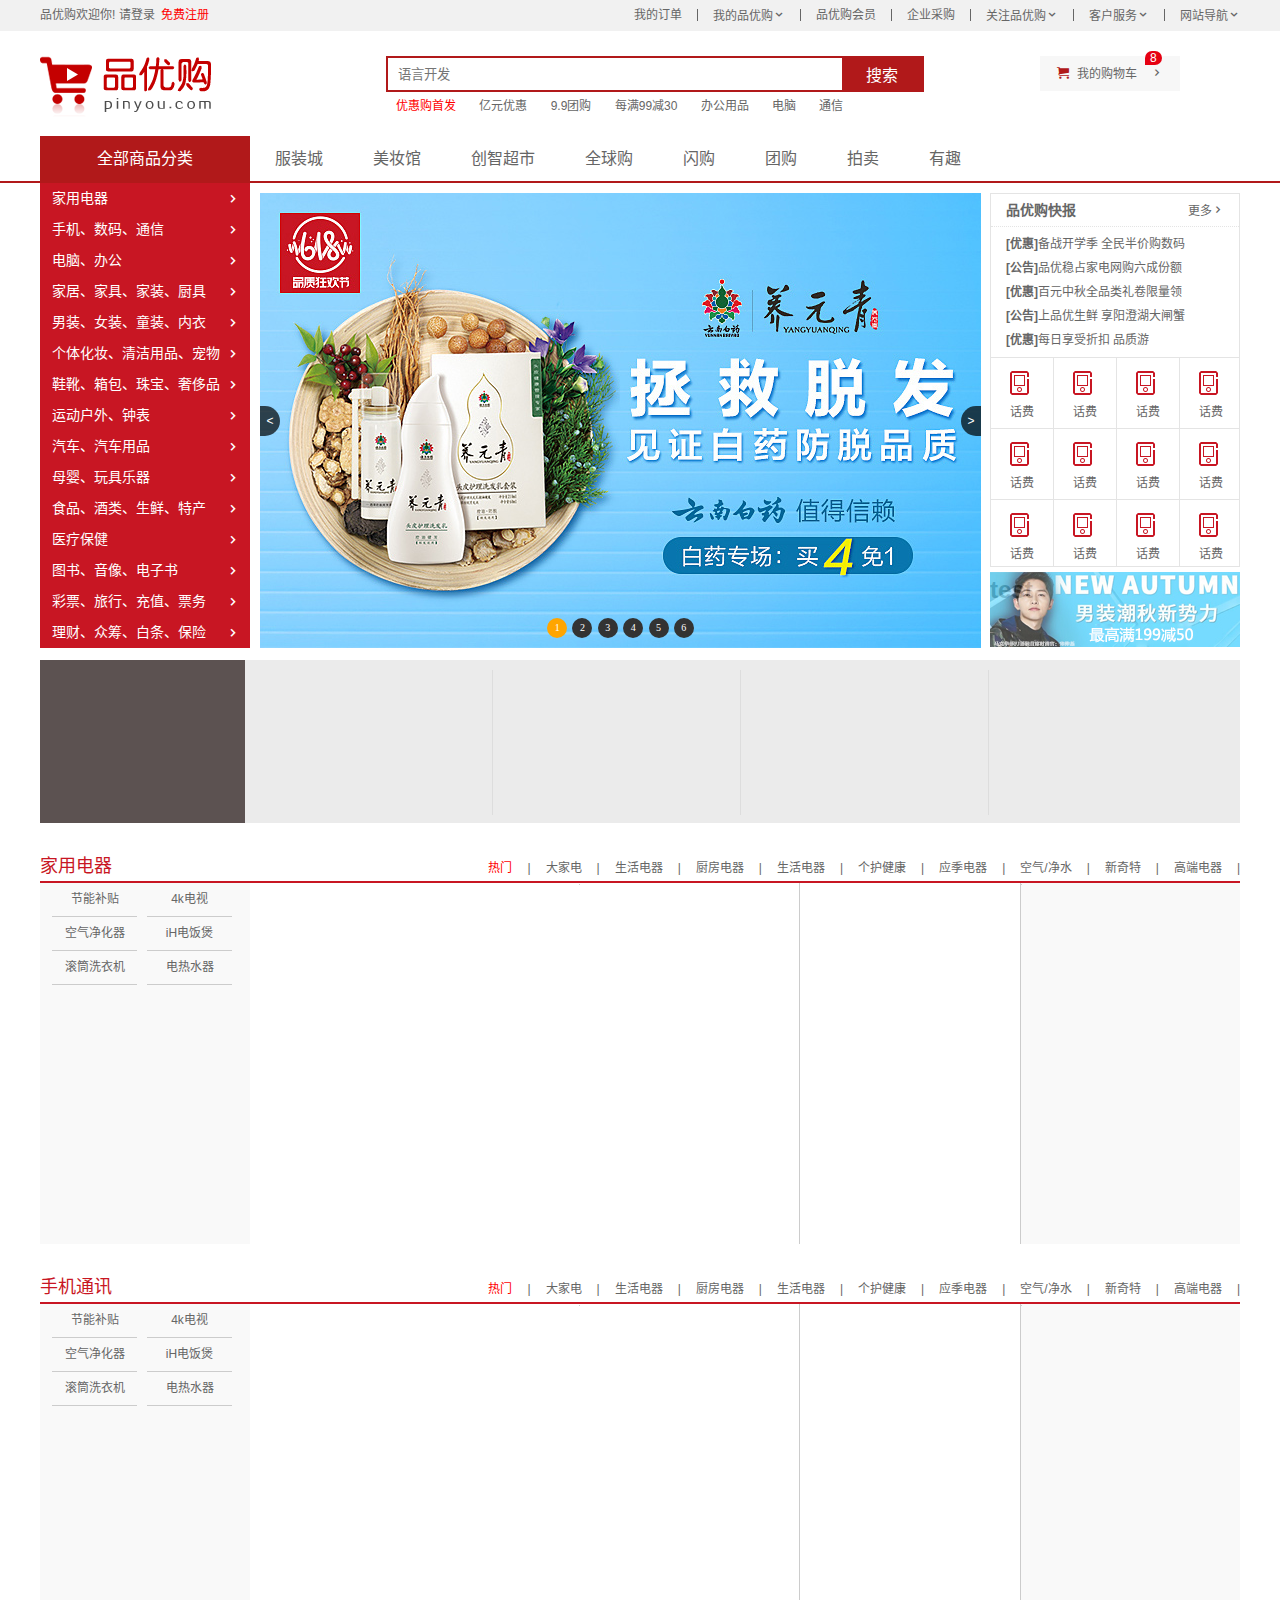
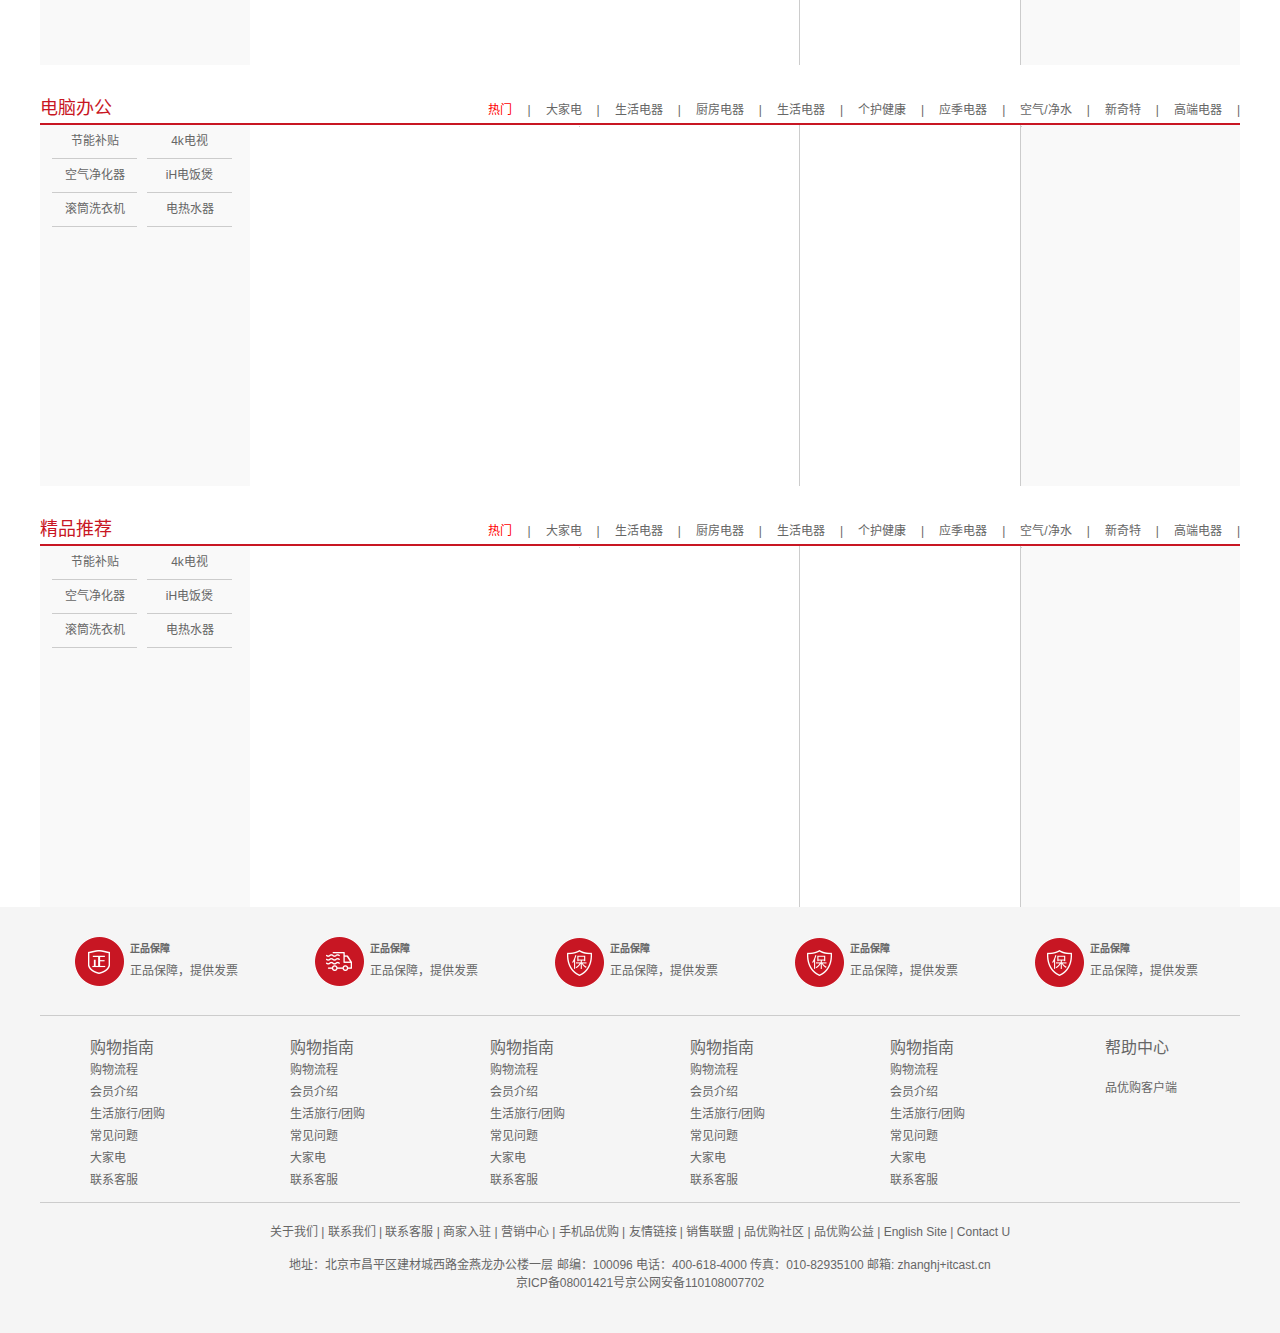
==== shoping/html/index.html @ ce3e3ebb "Add files via upload" ====
<!DOCTYPE html>
<html lang="zh-CN">

	<head>
		<meta charset="UTF-8">
		<title>品优购</title>
		<link rel="shortcut icon" href="favicon.ico" />
		<!--引入初始化css文件-->
		<link rel="stylesheet" href="../css/base.css" />
		<!--引入公共部分css文件-->
		<link rel="stylesheet" href="../css/common.css" />
		<!--引入私有部分的css文件-->
		<link rel="stylesheet" href="../css/index.css" />
		<script src="../js/jquery-1.12.4.js"></script>
		<script src="../js/index.js"></script>
		<!--引入懒加载插件-->
		<script src="../js/EasyLazyload.min.js"></script>
	</head>

	<body onload="listImg()">
		<!--快捷导航模块 start-->
		<section class="shortcut">
			<div class="w">
				<div class="fl">
					<ul>
						<li>品优购欢迎你!&nbsp;</li>
						<li>
							<a href="#">请登录&nbsp;</a>
							<a href="register.html" class="style_red">免费注册&nbsp;</a>
						</li>
					</ul>
				</div>
				<div class="fr">
					<ul>
						<li>我的订单</li>
						<li></li>
						<li class="arrow-icon">我的品优购</li>
						<li></li>
						<li>品优购会员</li>
						<li></li>
						<li>企业采购</li>
						<li></li>
						<li class="arrow-icon">关注品优购</li>
						<li></li>
						<li class="arrow-icon">客户服务</li>
						<li></li>
						<li class="arrow-icon">网站导航</li>
					</ul>
				</div>
			</div>
		</section>
		<!--快捷导航模块 end-->
		<!--header头部模块制作start-->
		<header class="header w">
			<div class="logo">
				<h1><a href="#">品优购商城</a></h1>
			</div>
			<!--search搜索模块start-->
			<div class="search">
				<input type="" name="search" id="" value="" placeholder="语言开发" />
				<button>搜索</button>
			</div>
			<!--search搜索模块end-->
			<!--hotwords模块制作-->
			<div class="hotwords">
				<a href="" class="style_red">优惠购首发</a>
				<a href="">亿元优惠</a>
				<a href="">9.9团购</a>
				<a href="">每满99减30</a>
				<a href="">办公用品</a>
				<a href="">电脑</a>
				<a href="">通信</a>
			</div>
			<!--hotwords模块制作end-->
			<!--购物车模块start-->
			<div class="shopcar">
				我的购物车
				<i class="count">8</i>
			</div>
			<!--购物车模块end-->
			<!--header头部模块制作end-->
		</header>
		<!--nav模块制作start-->
		<nav class="nav">
			<div class="w">
				<div class="dropdown">
					<div class="dt">全部商品分类</div>
					<div class="dd">
						<ul>
							<li>
								<a href="">家用电器</a>
							</li>
							<li>
								<a href="list.html">手机、数码、通信</a>
							</li>
							<li>
								<a href="">电脑、办公</a>
							</li>
							<li>
								<a href="">家居、家具、家装、厨具</a>
							</li>
							<li>
								<a href="">男装、女装、童装、内衣</a>
							</li>
							<li>
								<a href="">个体化妆、清洁用品、宠物</a>
							</li>
							<li>
								<a href="">鞋靴、箱包、珠宝、奢侈品</a>
							</li>
							<li>
								<a href="">运动户外、钟表</a>
							</li>
							<li>
								<a href="">汽车、汽车用品</a>
							</li>
							<li>
								<a href="">母婴、玩具乐器</a>
							</li>
							<li>
								<a href="">食品、酒类、生鲜、特产</a>
							</li>
							<li>
								<a href="">医疗保健</a>
							</li>
							<li>
								<a href="">图书、音像、电子书</a>
							</li>
							<li>
								<a href="">彩票、旅行、充值、票务</a>
							</li>
							<li>
								<a href="">理财、众筹、白条、保险</a>
							</li>
						</ul>
					</div>
				</div>
				<div class="navitems">
					<ul>
						<li>
							<a href="">服装城</a>
						</li>
						<li>
							<a href="">美妆馆</a>
						</li>
						<li>
							<a href="">创智超市</a>
						</li>
						<li>
							<a href="">全球购</a>
						</li>
						<li>
							<a href="">闪购</a>
						</li>
						<li>
							<a href="">团购</a>
						</li>
						<li>
							<a href="">拍卖</a>
						</li>
						<li>
							<a href="">有趣</a>
						</li>
					</ul>
				</div>
			</div>
		</nav>
		<!--nav模块制作end-->
		<!--main模块制作start-->
		<div class="w">
			<div class="main">
				<div class="focus">
					<ul>
						<li>1</li>
						<li>2</li>
						<li>3</li>
						<li>4</li>
						<li>5</li>
						<li>6</li>
					</ul>
					<div class="prev"><</div>
					<div class="next">></div>
				</div>
				<div class="newsflash">
					<div class="news">
						<div class="news-hd">
							<h5>品优购快报</h5>
							<a href="" class="more">更多</a>
						</div>
						<div class="news-bd">
							<ul>
								<li>
									<a href=""><strong>[优惠]</strong>备战开学季 全民半价购数码</a>
								</li>
								<li>
									<a href=""><strong>[公告]</strong>品优稳占家电网购六成份额</a>
								</li>
								<li>
									<a href=""><strong>[优惠]</strong>百元中秋全品类礼卷限量领</a>
								</li>
								<li>
									<a href=""><strong>[公告]</strong>上品优生鲜 享阳澄湖大闸蟹</a>
								</li>
								<li>
									<a href=""><strong>[优惠]</strong>每日享受折扣 品质游</a>
								</li>
							</ul>
						</div>
					</div>
					<div class="lifeservice">
						<ul>
							<li><i></i>
								<p>话费</p>
							</li>
							<li><i></i>
								<p>话费</p>
							</li>
							<li><i></i>
								<p>话费</p>
							</li>
							<li><i></i>
								<p>话费</p>
							</li>
							<li><i></i>
								<p>话费</p>
							</li>
							<li><i></i>
								<p>话费</p>
							</li>
							<li><i></i>
								<p>话费</p>
							</li>
							<li><i></i>
								<p>话费</p>
							</li>
							<li><i></i>
								<p>话费</p>
							</li>
							<li><i></i>
								<p>话费</p>
							</li>
							<li><i></i>
								<p>话费</p>
							</li>
							<li><i></i>
								<p>话费</p>
							</li>
						</ul>
					</div>
					<div class="bargain"><img data-lazy-src="../upload/bargain.png" alt="" /></div>
				</div>
			</div>
		</div>
		<!--main模块制作end-->
		<!--推荐模块制作start-->
		<div class="w recom">
			<div class="recom_hd"><img data-lazy-src="../img/recom.png" /></div>
			<div class="recom_bd">
				<ul>
					<li><img data-lazy-src="../upload/recom_03.jpg" alt="" /></li>
					<li><img data-lazy-src="../upload/recom_03.jpg" alt="" /></li>
					<li><img data-lazy-src="../upload/recom_03.jpg" alt="" /></li>
					<li><img data-lazy-src="../upload/recom_03.jpg" alt="" /></li>
				</ul>
			</div>
		</div>
		<!--推荐模块end-->
		<!--楼层区域start-->
		<div class="floor">
			<div class="w jiayong">
				<div class="box_hd">
					<h3>家用电器</h3>
					<div class="tab_list">
						<ul>
							<li>
								<a href="" class="style_red">热门</a>|</li>
							<li>
								<a href="">大家电</a>|</li>
							<li>
								<a href="">生活电器</a>|</li>
							<li>
								<a href="">厨房电器</a>|</li>
							<li>
								<a href="">生活电器</a>|</li>
							<li>
								<a href="">个护健康</a>|</li>
							<li>
								<a href="">应季电器</a>|</li>
							<li>
								<a href="">空气/净水</a>|</li>
							<li>
								<a href="">新奇特</a>|</li>
							<li>
								<a href="">高端电器</a>|</li>
						</ul>
					</div>
				</div>
				<div class="box_bd">
					<div class="tab_content">
						<div class="tab_list_item">
							<div class="col_210">
								<ul>
									<li>
										<a href="">节能补贴</a>
									</li>
									<li>
										<a href="">4k电视</a>
									</li>
									<li>
										<a href="">空气净化器</a>
									</li>
									<li>
										<a href="">iH电饭煲</a>
									</li>
									<li>
										<a href="">滚筒洗衣机</a>
									</li>
									<li>
										<a href="">电热水器</a>
									</li>
								</ul>
								<a href=""><img data-lazy-src="../upload/floor-1-1.png" alt="" /></a>
							</div>
							<div class="col_329">
								<a href=""><img data-lazy-src="../upload/floor-1-b01.png" alt="" /></a>
							</div>
							<div class="col_221">
								<a href=""><img data-lazy-src="../upload/floor-1-2.png" alt="" class="bb" /></a>
								<a href=""><img data-lazy-src="../upload/floor-1-3.png" alt="" /></a>
							</div>
							<div class="col_221">
								<a href=""><img data-lazy-src="../upload/floor-1-4.png" alt="" /></a>
							</div>
							<div class="col_219">
								<a href=""><img data-lazy-src="../upload/floor-1-5.png" alt="" class="bb" /></a>
								<a href=""><img data-lazy-src="../upload/floor-1-6.png" alt="" /></a>
							</div>
						</div>
					</div>
				</div>
			</div>
			<div class="w shouji">
				<div class="box_hd">
					<h3>手机通讯</h3>
					<div class="tab_list">
						<ul>
							<li>
								<a href="" class="style_red">热门</a>|</li>
							<li>
								<a href="">大家电</a>|</li>
							<li>
								<a href="">生活电器</a>|</li>
							<li>
								<a href="">厨房电器</a>|</li>
							<li>
								<a href="">生活电器</a>|</li>
							<li>
								<a href="">个护健康</a>|</li>
							<li>
								<a href="">应季电器</a>|</li>
							<li>
								<a href="">空气/净水</a>|</li>
							<li>
								<a href="">新奇特</a>|</li>
							<li>
								<a href="">高端电器</a>|</li>
						</ul>
					</div>
				</div>
				<div class="box_bd">
					<div class="tab_content">
						<div class="tab_list_item">
							<div class="col_210">
								<ul>
									<li>
										<a href="">节能补贴</a>
									</li>
									<li>
										<a href="">4k电视</a>
									</li>
									<li>
										<a href="">空气净化器</a>
									</li>
									<li>
										<a href="">iH电饭煲</a>
									</li>
									<li>
										<a href="">滚筒洗衣机</a>
									</li>
									<li>
										<a href="">电热水器</a>
									</li>
								</ul>
								<a href=""><img data-lazy-src="../upload/floor-1-1.png" alt="" /></a>
							</div>
							<div class="col_329">
								<a href=""><img data-lazy-src="../upload/floor-1-b01.png" alt="" /></a>
							</div>
							<div class="col_221">
								<a href=""><img data-lazy-src="../upload/floor-1-2.png" alt="" class="bb" /></a>
								<a href=""><img data-lazy-src="../upload/floor-1-3.png" alt="" /></a>
							</div>
							<div class="col_221">
								<a href=""><img data-lazy-src="../upload/floor-1-4.png" alt="" /></a>
							</div>
							<div class="col_219">
								<a href=""><img data-lazy-src="../upload/floor-1-5.png" alt="" class="bb" /></a>
								<a href=""><img data-lazy-src="../upload/floor-1-6.png" alt="" /></a>
							</div>
						</div>
					</div>
				</div>
			</div>
			<div class="w diannao">
				<div class="box_hd">
					<h3>电脑办公</h3>
					<div class="tab_list">
						<ul>
							<li>
								<a href="" class="style_red">热门</a>|</li>
							<li>
								<a href="">大家电</a>|</li>
							<li>
								<a href="">生活电器</a>|</li>
							<li>
								<a href="">厨房电器</a>|</li>
							<li>
								<a href="">生活电器</a>|</li>
							<li>
								<a href="">个护健康</a>|</li>
							<li>
								<a href="">应季电器</a>|</li>
							<li>
								<a href="">空气/净水</a>|</li>
							<li>
								<a href="">新奇特</a>|</li>
							<li>
								<a href="">高端电器</a>|</li>
						</ul>
					</div>
				</div>
				<div class="box_bd">
					<div class="tab_content">
						<div class="tab_list_item">
							<div class="col_210">
								<ul>
									<li>
										<a href="">节能补贴</a>
									</li>
									<li>
										<a href="">4k电视</a>
									</li>
									<li>
										<a href="">空气净化器</a>
									</li>
									<li>
										<a href="">iH电饭煲</a>
									</li>
									<li>
										<a href="">滚筒洗衣机</a>
									</li>
									<li>
										<a href="">电热水器</a>
									</li>
								</ul>
								<a href=""><img data-lazy-src="../upload/floor-1-1.png" alt="" /></a>
							</div>
							<div class="col_329">
								<a href=""><img data-lazy-src="../upload/floor-1-b01.png" alt="" /></a>
							</div>
							<div class="col_221">
								<a href=""><img data-lazy-src="../upload/floor-1-2.png" alt="" class="bb" /></a>
								<a href=""><img data-lazy-src="../upload/floor-1-3.png" alt="" /></a>
							</div>
							<div class="col_221">
								<a href=""><img data-lazy-src="../upload/floor-1-4.png" alt="" /></a>
							</div>
							<div class="col_219">
								<a href=""><img data-lazy-src="../upload/floor-1-5.png" alt="" class="bb" /></a>
								<a href=""><img data-lazy-src="../upload/floor-1-6.png" alt="" /></a>
							</div>
						</div>
					</div>
				</div>
			</div>
			<div class="w jingpin">
				<div class="box_hd">
					<h3>精品推荐</h3>
					<div class="tab_list">
						<ul>
							<li>
								<a href="" class="style_red">热门</a>|</li>
							<li>
								<a href="">大家电</a>|</li>
							<li>
								<a href="">生活电器</a>|</li>
							<li>
								<a href="">厨房电器</a>|</li>
							<li>
								<a href="">生活电器</a>|</li>
							<li>
								<a href="">个护健康</a>|</li>
							<li>
								<a href="">应季电器</a>|</li>
							<li>
								<a href="">空气/净水</a>|</li>
							<li>
								<a href="">新奇特</a>|</li>
							<li>
								<a href="">高端电器</a>|</li>
						</ul>
					</div>
				</div>
				<div class="box_bd">
					<div class="tab_content">
						<div class="tab_list_item">
							<div class="col_210">
								<ul>
									<li>
										<a href="">节能补贴</a>
									</li>
									<li>
										<a href="">4k电视</a>
									</li>
									<li>
										<a href="">空气净化器</a>
									</li>
									<li>
										<a href="">iH电饭煲</a>
									</li>
									<li>
										<a href="">滚筒洗衣机</a>
									</li>
									<li>
										<a href="">电热水器</a>
									</li>
								</ul>
								<a href=""><img data-lazy-src="../upload/floor-1-1.png" alt="" /></a>
							</div>
							<div class="col_329">
								<a href=""><img data-lazy-src="../upload/floor-1-b01.png" alt="" /></a>
							</div>
							<div class="col_221">
								<a href=""><img data-lazy-src="../upload/floor-1-2.png" alt="" class="bb" /></a>
								<a href=""><img data-lazy-src="../upload/floor-1-3.png" alt="" /></a>
							</div>
							<div class="col_221">
								<a href=""><img data-lazy-src="../upload/floor-1-4.png" alt="" /></a>
							</div>
							<div class="col_219">
								<a href=""><img data-lazy-src="../upload/floor-1-5.png" alt="" class="bb" /></a>
								<a href=""><img data-lazy-src="../upload/floor-1-6.png" alt="" /></a>
							</div>
						</div>
					</div>
				</div>
			</div>
		</div>
		<!--楼层区域end-->
		<!-- 固定电梯导航 -->
		<div class="fixedtool">
			<ul>
				<li class="current">家用电器</li>
				<li>手机通讯</li>
				<li>电脑办公</li>
				<li>精品推荐</li>

			</ul>
		</div>
		<div class="footer">
			<div class="w">
				<!-- mod_service -->
				<div class="mod_service">
					<ul>
						<li>
							<i class="mod-service-icon mod_service_zheng"></i>
							<div class="mod_service_tit">
								<h5>正品保障</h5>
								<p>正品保障，提供发票</p>
							</div>
						</li>
						<li>
							<i class="mod-service-icon mod_service_kuai"></i>
							<div class="mod_service_tit">
								<h5>正品保障</h5>
								<p>正品保障，提供发票</p>
							</div>
						</li>
						<li>
							<i class="mod-service-icon mod_service_bao"></i>
							<div class="mod_service_tit">
								<h5>正品保障</h5>
								<p>正品保障，提供发票</p>
							</div>
						</li>
						<li>
							<i class="mod-service-icon mod_service_bao"></i>
							<div class="mod_service_tit">
								<h5>正品保障</h5>
								<p>正品保障，提供发票</p>
							</div>
						</li>
						<li>
							<i class="mod-service-icon mod_service_bao"></i>
							<div class="mod_service_tit">
								<h5>正品保障</h5>
								<p>正品保障，提供发票</p>
							</div>
						</li>
					</ul>
				</div>
				<!-- mod_help -->
				<div class="mod_help">
					<dl class="mod_help_item">
						<dt>购物指南</dt>
						<dd>
							<a href="#">购物流程 </a>
						</dd>
						<dd>
							<a href="#">会员介绍 </a>
						</dd>
						<dd>
							<a href="#">生活旅行/团购 </a>
						</dd>
						<dd>
							<a href="#">常见问题 </a>
						</dd>
						<dd>
							<a href="#">大家电 </a>
						</dd>
						<dd>
							<a href="#">联系客服 </a>
						</dd>
					</dl>
					<dl class="mod_help_item">
						<dt>购物指南</dt>
						<dd>
							<a href="#">购物流程 </a>
						</dd>
						<dd>
							<a href="#">会员介绍 </a>
						</dd>
						<dd>
							<a href="#">生活旅行/团购 </a>
						</dd>
						<dd>
							<a href="#">常见问题 </a>
						</dd>
						<dd>
							<a href="#">大家电 </a>
						</dd>
						<dd>
							<a href="#">联系客服 </a>
						</dd>
					</dl>
					<dl class="mod_help_item">
						<dt>购物指南</dt>
						<dd>
							<a href="#">购物流程 </a>
						</dd>
						<dd>
							<a href="#">会员介绍 </a>
						</dd>
						<dd>
							<a href="#">生活旅行/团购 </a>
						</dd>
						<dd>
							<a href="#">常见问题 </a>
						</dd>
						<dd>
							<a href="#">大家电 </a>
						</dd>
						<dd>
							<a href="#">联系客服 </a>
						</dd>
					</dl>
					<dl class="mod_help_item">
						<dt>购物指南</dt>
						<dd>
							<a href="#">购物流程 </a>
						</dd>
						<dd>
							<a href="#">会员介绍 </a>
						</dd>
						<dd>
							<a href="#">生活旅行/团购 </a>
						</dd>
						<dd>
							<a href="#">常见问题 </a>
						</dd>
						<dd>
							<a href="#">大家电 </a>
						</dd>
						<dd>
							<a href="#">联系客服 </a>
						</dd>
					</dl>
					<dl class="mod_help_item">
						<dt>购物指南</dt>
						<dd>
							<a href="#">购物流程 </a>
						</dd>
						<dd>
							<a href="#">会员介绍 </a>
						</dd>
						<dd>
							<a href="#">生活旅行/团购 </a>
						</dd>
						<dd>
							<a href="#">常见问题 </a>
						</dd>
						<dd>
							<a href="#">大家电 </a>
						</dd>
						<dd>
							<a href="#">联系客服 </a>
						</dd>
					</dl>
					<dl class="mod_help_item mod_help_app">
						<dt>帮助中心</dt>
						<dd>
							<img data-lazy-src="../img/erweima.png" alt="">
							<p>品优购客户端</p>
						</dd>
					</dl>
				</div>

				<!-- mod_copyright  -->
				<div class="mod_copyright">
					<p class="mod_copyright_links">
						关于我们 | 联系我们 | 联系客服 | 商家入驻 | 营销中心 | 手机品优购 | 友情链接 | 销售联盟 | 品优购社区 | 品优购公益 | English Site | Contact U
					</p>
					<p class="mod_copyright_info">
						地址：北京市昌平区建材城西路金燕龙办公楼一层 邮编：100096 电话：400-618-4000 传真：010-82935100 邮箱: zhanghj+itcast.cn <br> 京ICP备08001421号京公网安备110108007702
					</p>
				</div>
			</div>
		</div>
		<!-- footer end -->
		<!--必须在这里引入我们的懒加载插件-->
		<script src="../js/EasyLazyload.min.js"></script>
		<script>
			lazyLoadInit({
				coverColor: "white",
				coverDiv: "<h1>test</h1>",
				offsetBottom: 0,
				offsetTopm: 0,
				showTime: 1100,
				onLoadBackEnd: function(i, e) {
					console.log("onLoadBackEnd:" + i);
				},
				onLoadBackStart: function(i, e) {
					console.log("onLoadBackStart:" + i);
				}
			});
		</script>
	</body>

</html>
---- shoping/css/base.css ----
/* 把我们所有标签的内外边距清零 */
* {
    margin: 0;
    padding: 0;
    /* css3盒子模型 */
    box-sizing: border-box;
}
/* em 和 i 斜体的文字不倾斜 */
em,
i {
    font-style: normal
}
/* 去掉li 的小圆点 */
li {
    list-style: none
}

img {
    /* border 0 照顾低版本浏览器 如果 图片外面包含了链接会有边框的问题 */
    border: 0;
    /* 取消图片底侧有空白缝隙的问题 */
    vertical-align: middle
}

button {
    /* 当我们鼠标经过button 按钮的时候，鼠标变成小手 */
    cursor: pointer
}

a {
    color: #666;
    text-decoration: none
}

a:hover {
    color: #c81623
}

button,
input {
    /* "\5B8B\4F53" 就是宋体的意思 这样浏览器兼容性比较好 */
    font-family: Microsoft YaHei, Heiti SC, tahoma, arial, Hiragino Sans GB, "\5B8B\4F53", sans-serif;
    /* 默认有灰色边框我们需要手动去掉 */
    border: 0; 
    outline: none;
}

body {
    /* CSS3 抗锯齿形 让文字显示的更加清晰 */
    -webkit-font-smoothing: antialiased;
    background-color: #fff;
    font: 12px/1.5 Microsoft YaHei, Heiti SC, tahoma, arial, Hiragino Sans GB, "\5B8B\4F53", sans-serif;
    color: #666
}

.hide,
.none {
    display: none
}
/* 清除浮动 */
.clearfix:after {
    visibility: hidden;
    clear: both;
    display: block;
    content: ".";
    height: 0
}

.clearfix {
    *zoom: 1
}/* 把我们所有标签的内外边距清零 */
* {
    margin: 0;
    padding: 0;
    /* css3盒子模型 */
    box-sizing: border-box;
}
/* em 和 i 斜体的文字不倾斜 */
em,
i {
    font-style: normal
}
/* 去掉li 的小圆点 */
li {
    list-style: none
}

img {
    /* border 0 照顾低版本浏览器 如果 图片外面包含了链接会有边框的问题 */
    border: 0;
    /* 取消图片底侧有空白缝隙的问题 */
    vertical-align: middle
}

button {
    /* 当我们鼠标经过button 按钮的时候，鼠标变成小手 */
    cursor: pointer
}

a {
    color: #666;
    text-decoration: none
}

a:hover {
    color: #c81623
}

button,
input {
    /* "\5B8B\4F53" 就是宋体的意思 这样浏览器兼容性比较好 */
    font-family: Microsoft YaHei, Heiti SC, tahoma, arial, Hiragino Sans GB, "\5B8B\4F53", sans-serif;
    /* 默认有灰色边框我们需要手动去掉 */
    border: 0; 
    outline: none;
}

body {
    /* CSS3 抗锯齿形 让文字显示的更加清晰 */
    -webkit-font-smoothing: antialiased;
    background-color: #fff;
    font: 12px/1.5 Microsoft YaHei, Heiti SC, tahoma, arial, Hiragino Sans GB, "\5B8B\4F53", sans-serif;
    color: #666;
    
}

.hide,
.none {
    display: none
}
/* 清除浮动 */
.clearfix:after {
    visibility: hidden;
    clear: both;
    display: block;
    content: ".";
    height: 0
}

.clearfix {
    *zoom: 1
}
---- shoping/css/common.css ----
/*声明字体图标 这里一定要注意路径的变化*/

/*版心*/
@font-face {
  font-family: 'icomoon';
  src:  url('../fonts/icomoon.eot?tomleg');
  src:  url('../fonts/icomoon.eot?tomleg#iefix') format('embedded-opentype'),
    url('../fonts/icomoon.ttf?tomleg') format('truetype'),
    url('../fonts/icomoon.woff?tomleg') format('woff'),
    url('../fonts/icomoon.svg?tomleg#icomoon') format('svg');
  font-weight: normal;
  font-style: normal;
  font-display: block;
}
.w {
	width: 1200px;
	margin: 0 auto;
} 

.fl {
	float: left;
}

.fr {
	float: right;
}


/*快捷导航模块*/

.shortcut {
	height: 31px;
	line-height: 31px;
	background-color: #f1f1f1;
}

.style_red {
	color: red;
}

.shortcut ul li {
	float: left;
}

.shortcut .fr ul li:nth-child(even) {
	width: 1px;
	height: 12px;
	background-color: #666666;
	margin: 9px 15px 0;
}

.arrow-icon::after {
	content:'\e91e';
	font-family:'icomoon';
}
.header{
	position: relative;
	height: 105px;
	background-color:#fff;
}
.logo{
	position: absolute;
	top:25px;
	width: 171px;
	height: 61px;
	background-color: #fff;
}
.logo a{
	display: block;
	width: 171px;
	height: 61px;
	background:url(../img/logo.png) no-repeat ;
	/*font-size: 0;京东的做法*/
	/*淘宝的做法让文字隐藏起来*/
	text-indent: -9999px;
	overflow:hidden;
}
.search{
	position: absolute;
	left: 346px;
	top:25px;
	width: 538px;
	height: 36px;
	border: 2px solid #b1191a;
}
.search input{
	float: left;
	width: 454px;
	height: 32px;
	padding-left: 10px;
}
.search button{
	float: left;
	width: 80px;
	height: 32px;
	background-color:#B1191A;
	font-size: 16px;
	color: #fff;	
}
.hotwords{
	position: absolute;
	top: 66px;
	left: 346px;
}
.hotwords a{
	margin: 0 10px;
}
.shopcar{
		position: absolute;
		right: 60px;
		top: 25px;
		width:140px;
		height:35px;
		line-height: 35px;
		text-align: center;
		border:1px soid #dfdfdf;
		background-color: #f7f7f7;
}
.shopcar::before{
		content: '\e93a';
		font-family: 'icomoon';
		margin-right: 5px;
		color:  #b1191a;
}
.shopcar::after{
		content: '\e920';
		font-family: 'icomoon';
		margin-left:10px;
}
.count{
	position:absolute;
	top: -5px;
	left: 105px;
	height: 14px;
	line-height: 14px;
	color: #fff;
	background-color: #e60012;
	padding:0 5px;
	border-radius: 7px 7px 7px 0;
}
/*nav模块制作*/
.nav{
	height:47px;
	border-bottom: 2px solid #b1191a;
}
.nav .dropdown{
	float:left;
	width: 210px;
	height: 45px;
	background-color: #B1191A;
}
.nav .navitems{
	float: left;
}
.dropdown .dt{
	width: 100%;
	height: 100%;
	color:#fff;
	text-align: center;
	line-height: 45px;
	font-size: 16px;
}
.dropdown .dd{
	/*display:none;*/
	width: 210px;
	height: 465px;
	background-color: #C81623;
	margin-top: 2px;
}
.dropdown .dd ul li{
	position: relative;
	height: 31px;
	line-height: 31px;
	margin-left: 2px;
	padding-left: 10px;
}
.dropdown .dd ul li:hover{
		background-color: #fff;
}
.dropdown .dd ul li::after{
		position: absolute;
		top: 1px;
		right: 10px;
		font-family: 'icomoon';
		content: '\e920';
		font-size: 14px;
		color: #fff;
}
.dropdown .dd ul li a{
		font-size: 14px;
		color: #fff;
}
.dropdown .dd ul li:hover a{
		color: #C81623;
}
.navitems ul li{
		float: left;
}
.navitems ul li a{
		display: block;
		height: 45px;
		line-height: 45px;
		font-size: 16px;
		padding: 0 25px;
}
/*底部模块制作*/
.footer {
    height: 426px;
    background-color: #f5f5f5;
    padding-top: 30px;
}

.mod_service {
    height: 79px;
    border-bottom: 1px solid #ccc;
}

.mod_service li {
    float: left;
    width: 240px;
    height: 79px;
}

.mod-service-icon {
    /*浮动的盒子 可以直接给大小的 不需要转换*/
    float: left;
    width: 50px;
    height: 50px;
    margin-left: 35px;
    background: url(../img/icons.png) no-repeat;
}

.mod_service_zheng {
    background-position: -253px -3px;
}

.mod_service_tit {
    float: left;
    margin-left: 5px;
}

.mod_service_tit h5 {
    margin: 5px 0;
}

.mod_service_kuai {
    background-position: -255px -54px;
}

.mod_service_bao {
    background-position: -257px -105px;
}

.mod_help {
    height: 187px;
    border-bottom: 1px solid #ccc;
}

.mod_help_item {
    float: left;
    width: 150px;
    padding: 20px 0 0 50px;
    margin-right: 50px;
}

.mod_help_item dt {
    height: 25px;
    font-size: 16px;
}

.mod_help_item dd {
    height: 22px;
}

.mod_help_app dt,
.mod_help_app p {
    padding-left: 15px;
}

.mod_help_app img {
    margin: 7px 0;
}

.mod_copyright {
    text-align: center;
}

.mod_copyright_links {
    margin: 20px 0 15px 0;
}

.mod_copyright_info {
    line-height: 18px;
}
---- shoping/css/index.css ----
.main {
	width: 980px;
	height: 455px;
	/*background-color: pink;*/
	margin-left: 220px;
	margin-top: 10px;
	cursor:pointer;
}

.focus {
	position:relative ;
	float: left;
	width: 721px;
	height: 455px;
	background:url(../img/adver01.jpg);
}
.focus ul li {
	display: inline-block;
	font-size: 10px;
	line-height: 20px;
	font-family: "΢���ź�";
	margin: 0 1px;
	width: 20px;
	height: 20px;
	border-radius: 50%;
	background: #333333;
	text-align: center;
	color: #ffffff;
}
.focus ul {
	position: absolute;
	bottom: 10px;
	z-index: 100;
	width: 100%;
	text-align: center;
}
.focus ul li:nth-of-type(1){
	background: orange;
}
.prev{
	position: absolute;
	left: 0;
	top: 50%;
	margin-top: -15px;
	width: 20px;
	height: 30px;
	background:rgba(0,0,0,0.7);
	text-align: center;
	line-height: 30px;
	color: #fff;
	text-decoration: none;
	border-top-right-radius: 15px;
	border-bottom-right-radius: 15px;
	 /*cursor:pointer;*/
}
.next{
	position: absolute;
	right: 0;
	top: 50%;
	margin-top: -15px;
	width: 20px;
	height: 30px;
	background:rgba(0,0,0,0.7);
	text-align: center;
	line-height: 30px;
	color: #fff;
	text-decoration: none;
	border-top-left-radius: 15px;
	border-bottom-left-radius: 15px;
	/*cursor:pointer;*/
}
.newsflash {
	float: right;
	width: 250px;
	height: 455px;
}

.news {
	height: 165px;
	border: 1px solid #E4E4E4;
}

.lifeservice {
	overflow: hidden;
	height: 209px;
	border: 1px solid #E4E4E4;
	border-top: 0;
}

.lifeservice ul {
	width: 252px;
}

.lifeservice ul li {
	float: left;
	width: 63px;
	height: 71px;
	text-align: center;
	border-right: 1px solid #E4E4E4;
	border-bottom: 1px solid #E4E4E4;
}

.lifeservice ul li i {
	display: inline-block;
	width: 24px;
	height: 28px;
	background-color: pink;
	margin-top: 12PX;
	background: url(../img/icons.png) no-repeat -19px -15px;
}

.bargain {
	margin-top: 5px;
}

.news-hd {
	height: 33px;
	line-height: 33px;
	border-bottom: 1px dotted #e4e4e4;
	padding: 0 15px;
}

.news-hd h5 {
	float: left;
	font-size: 14px;
}

.news-hd .more {
	float: right;
}

.news-hd .more::after {
	font-family: 'icomoon';
	content: '\e920';
}

.news-bd ul li {
	height: 24px;
	line-height: 24px;
}

.news-bd {
	margin: 5px 15px 0px;
}


/*推荐模块*/

.recom {
	height: 163px;
	background-color: #ebebeb;
	margin-top: 12px;
}

.recom_hd {
	float: left;
	height: 163px;
	width: 205px;
	background-color: #5c5251;
	text-align: center;
	padding-top: 30px;
}

.recom_bd {
	float: left;
}

.recom_bd ul li {
	position: relative;
	float: left;
}

.recom_bd ul li img {
	width: 248px;
	height: 163px;
}

.recom_bd ul li:nth-child(-n+3)::after {
	content: '';
	position: absolute;
	right: 0px;
	top: 10px;
	width: 1px;
	height: 145px;
	background-color: #ddd;
}

.box_hd {
	height: 30px;
	border-bottom: 2px solid #C81623;
}

.box_hd h3 {
	float: left;
	font-size: 18px;
	color: #C81623;
	font-weight: 400;
}

.tab_list {
	float: right;
	line-height: 30px;
}

.tab_list ul li {
	float: left;
}

.tab_list ul li a {
	margin: 0 15px;
}

.floor .w {
	margin-top: 30px;
}
.box_bd{
	height: 361px;
	/*background-color: pink;*/
}
.tab_list_item>div{
	float: left;
	height:361px;
}
.col_210{
	width: 210px;
	background-color: #f9f9f9;
}
.col_210 ul li{
	float: left;
	 width: 85px;
	 height:34px;
	 border-bottom: 1px solid #ccc;
	 text-align: center;
	 line-height: 33px;
	 margin-right: 10px;
	 text-align: center;
}
.col_210 ul{
	padding-left: 12px;
}
.col_329{
	width: 329px;
} 
.col_221{
	width: 221px;
	border-right: 1px solid #ccc;
}
.col_219{
	width: 219px;
	background-color: #F9F9F9;
}
.bb{
	display: block;
	border-bottom: 1px solid #ccc;
}
.box_bd img {
    /*过渡写到本身上， 谁做动画，给谁加*/
    transition: all .2s;
}


/*我们鼠标经过图片 往右走 8px*/

.box_bd img:hover{
    margin-left: 8px;
}
.fixedtool {
    position: fixed;
    top: 100px;
    left: 50%;
    margin-left: -676px;
    width: 66px;
    background-color: #fff;
    display: none;
}

.fixedtool li {
    height: 32px;
    line-height: 32px;
    text-align: center;
    font-size: 12px;
    border-bottom: 1px solid #ccc;
    cursor: pointer;
}

.fixedtool .current {
    background-color: #c81623;
    color: #fff;
}
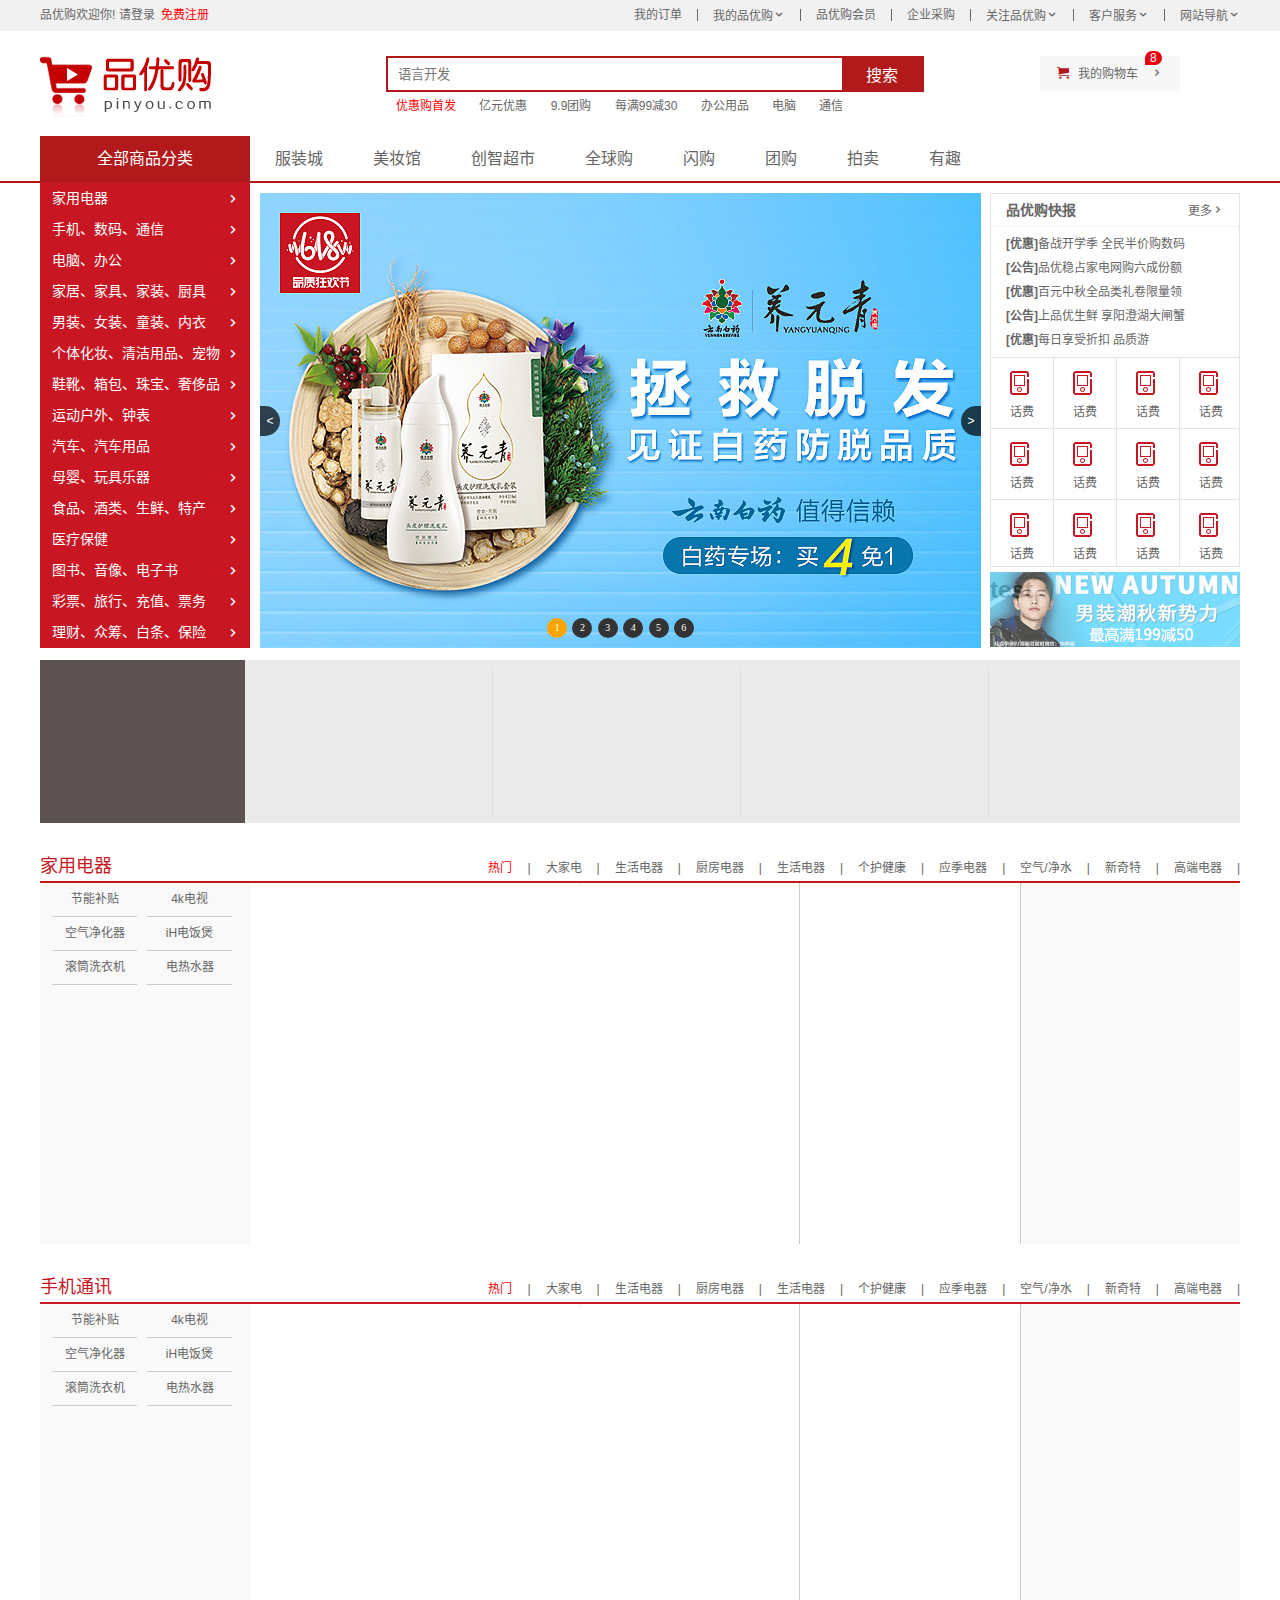
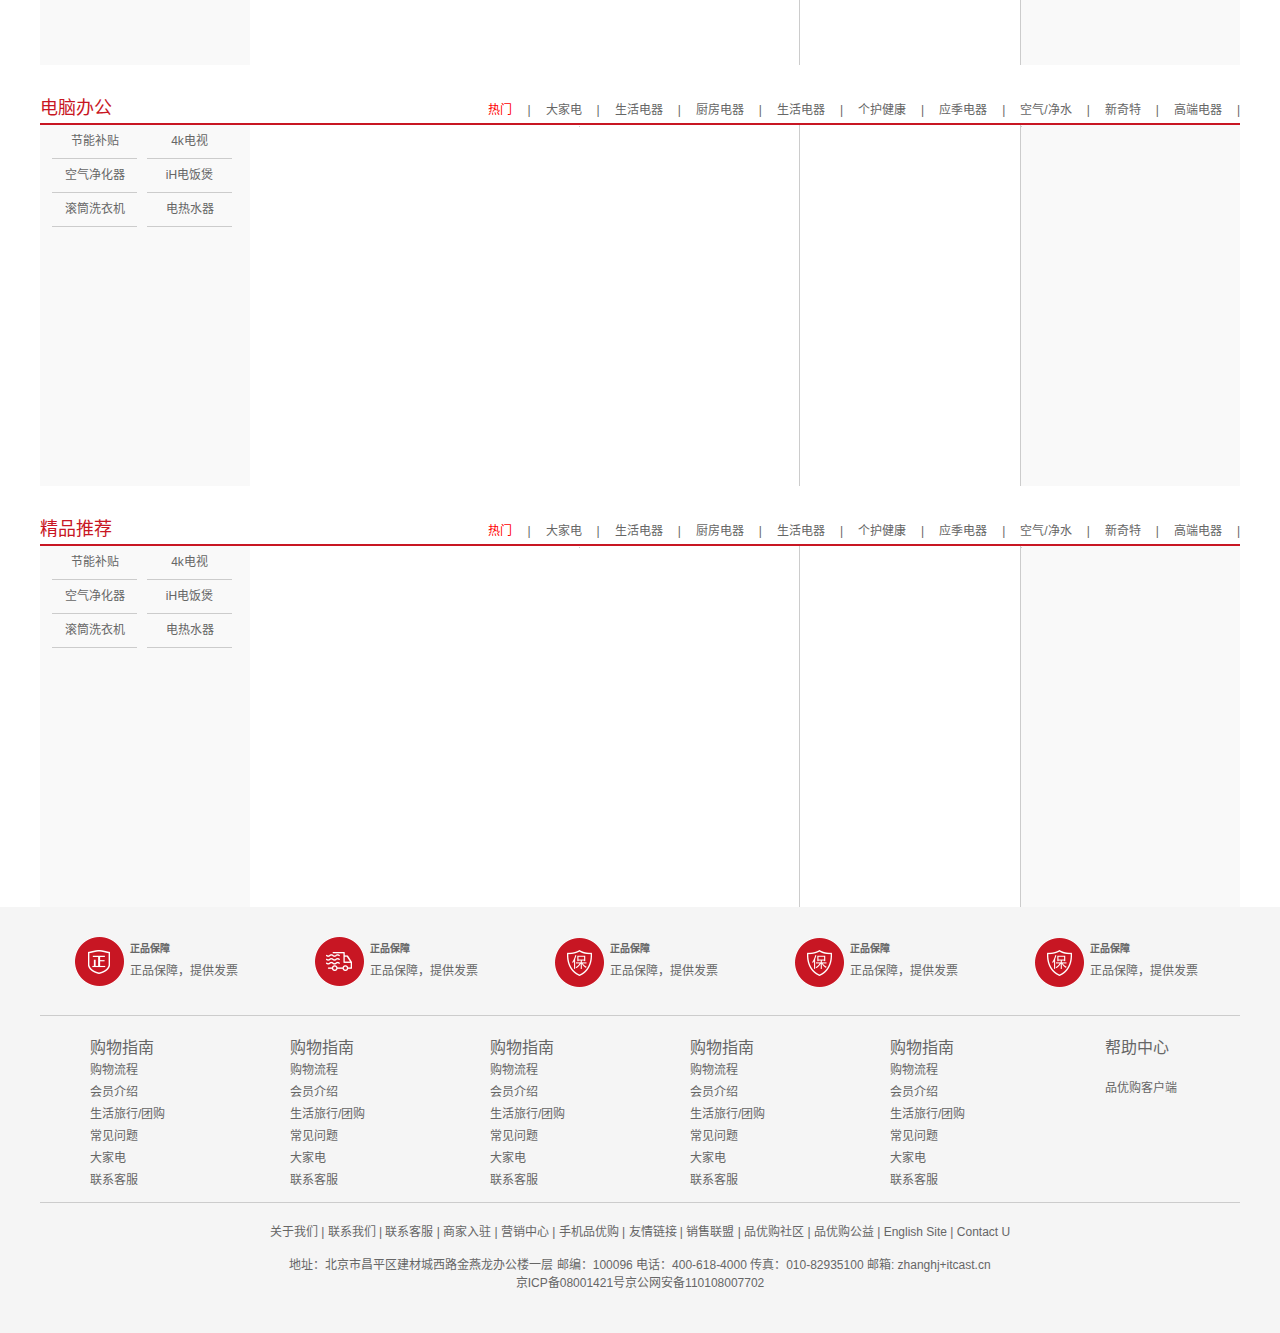
==== commit 9c03aa89: "Add files via upload" ====
--- a/shoping/html/index.html
+++ b/shoping/html/index.html
@@ -74,7 +74,7 @@
 			<!--hotwords模块制作end-->
 			<!--购物车模块start-->
 			<div class="shopcar">
-				我的购物车
+				<a href="cart.html">我的购物车</a>
 				<i class="count">8</i>
 			</div>
 			<!--购物车模块end-->
